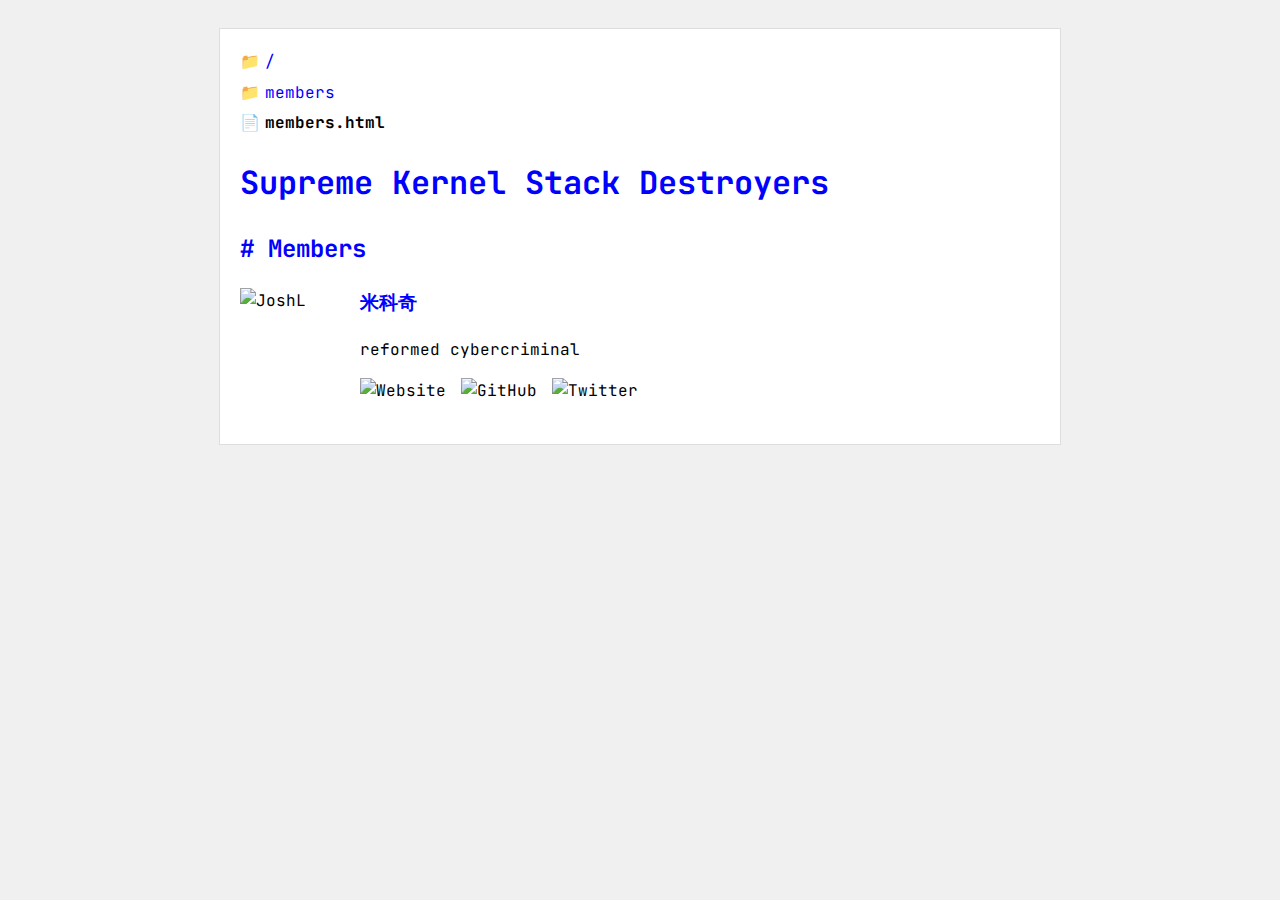
==== members.html @ ff3a206d "init" ====
<!DOCTYPE html>
<html lang="en">
<head>
    <meta charset="UTF-8">
    <meta name="viewport" content="width=device-width, initial-scale=1.0">
    <title>Supreme Kernel Stack Destroyers</title>
    <link href="https://fonts.googleapis.com/css2?family=JetBrains+Mono:wght@400;700&display=swap" rel="stylesheet">
    <style>
        body {
            font-family: 'JetBrains Mono', monospace;
            background-color: #f0f0f0;
            color: #000;
            line-height: 1.6;
            padding: 20px;
        }
        .container {
            max-width: 800px;
            margin: 0 auto;
            background-color: #fff;
            padding: 20px;
            border: 1px solid #ddd;
        }
        a {
            color: #00f;
            text-decoration: none;
        }
        a:hover {
            text-decoration: underline;
        }
        .header {
            margin-bottom: 20px;
        }
        .directory {
            display: flex;
            align-items: center;
            margin-bottom: 5px;
        }
        .directory::before {
            content: "📁";
            margin-right: 5px;
        }
        .file {
            display: flex;
            align-items: center;
            margin-bottom: 5px;
        }
        .file::before {
            content: "📄";
            margin-right: 5px;
        }
        .current-file {
            font-weight: bold;
        }
        h1, h2, h3 {
            color: #00f;
        }
        .member {
            display: flex;
            margin-bottom: 20px;
        }
        .member img {
            width: 100px;
            height: 100px;
            margin-right: 20px;
            object-fit: cover;
        }
        .member-info h3 {
            margin-top: 0;
        }
        .social-icons img {
            width: 20px;
            height: 20px;
            margin-right: 5px;
            object-fit: cover;
        }
    </style>
</head>
<body>
    <div class="container">
        <div class="header">
            <div class="directory"><a href="/">/</a></div>
            <div class="directory"><a href="/members">members</a></div>
            <div class="file current-file">members.html</div>
        </div>

        <h1>Supreme Kernel Stack Destroyers</h1>
        
        <main>
            <h2># Members</h2>
            
            <div class="member">
                <img src="https://i.pinimg.com/564x/98/9c/bc/989cbcbd77ecc97dc15bad1b9ad03f4f.jpg" alt="JoshL">
                <div class="member-info">
                    <h3>米科奇</h3>

                    <p>reformed cybercriminal</p>
                    <div class="social-icons">
                        <img src="/api/placeholder/20/20" alt="Website">
                        <img src="/api/placeholder/20/20" alt="GitHub">
                        <img src="/api/placeholder/20/20" alt="Twitter">
                    </div>
                </div>
            </div>
        </main>
    </div>
</body>
</html>
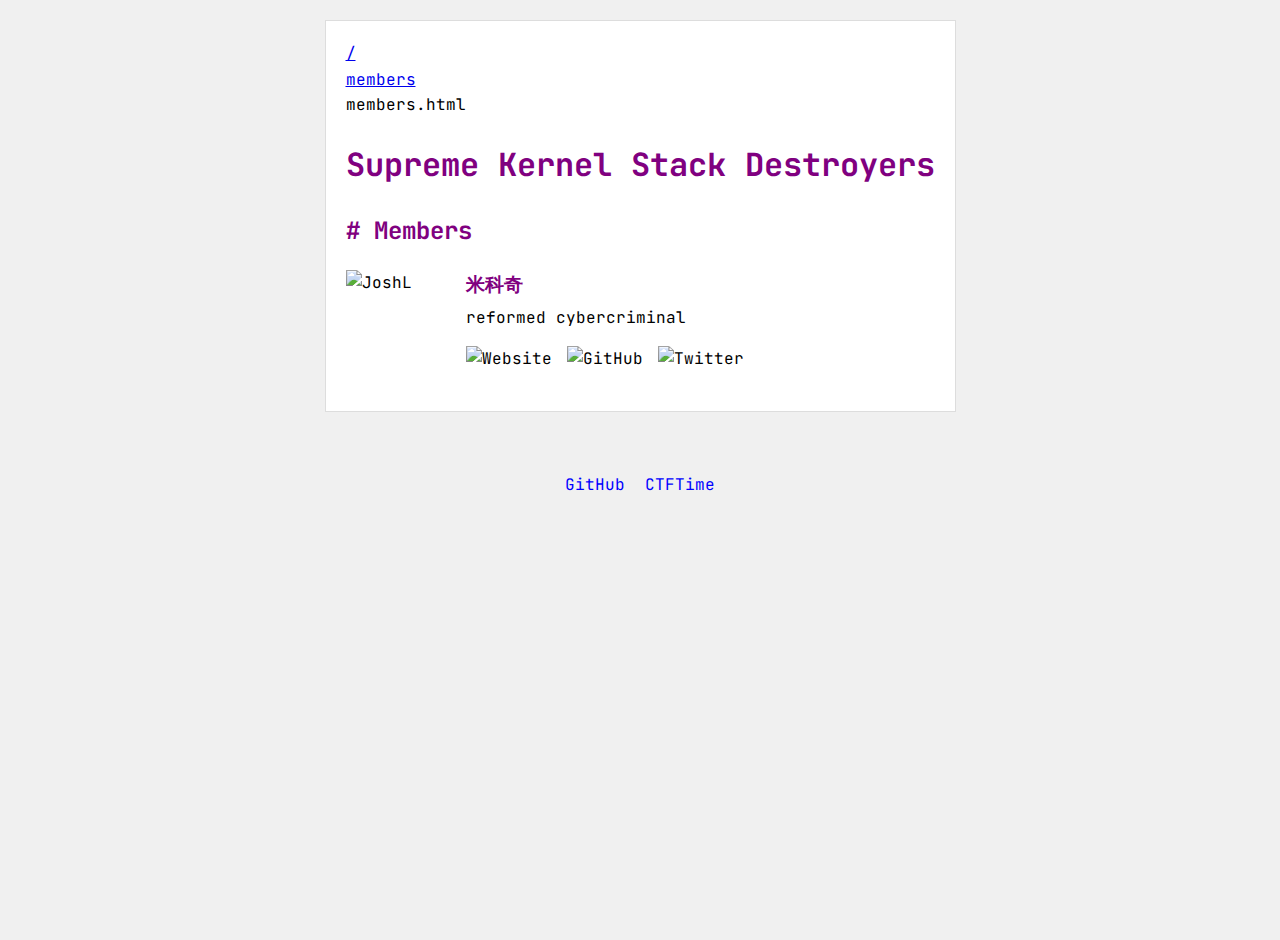
==== commit c20f173b: "edits" ====
--- a/members.html
+++ b/members.html
@@ -5,75 +5,7 @@
     <meta name="viewport" content="width=device-width, initial-scale=1.0">
     <title>Supreme Kernel Stack Destroyers</title>
     <link href="https://fonts.googleapis.com/css2?family=JetBrains+Mono:wght@400;700&display=swap" rel="stylesheet">
-    <style>
-        body {
-            font-family: 'JetBrains Mono', monospace;
-            background-color: #f0f0f0;
-            color: #000;
-            line-height: 1.6;
-            padding: 20px;
-        }
-        .container {
-            max-width: 800px;
-            margin: 0 auto;
-            background-color: #fff;
-            padding: 20px;
-            border: 1px solid #ddd;
-        }
-        a {
-            color: #00f;
-            text-decoration: none;
-        }
-        a:hover {
-            text-decoration: underline;
-        }
-        .header {
-            margin-bottom: 20px;
-        }
-        .directory {
-            display: flex;
-            align-items: center;
-            margin-bottom: 5px;
-        }
-        .directory::before {
-            content: "📁";
-            margin-right: 5px;
-        }
-        .file {
-            display: flex;
-            align-items: center;
-            margin-bottom: 5px;
-        }
-        .file::before {
-            content: "📄";
-            margin-right: 5px;
-        }
-        .current-file {
-            font-weight: bold;
-        }
-        h1, h2, h3 {
-            color: #00f;
-        }
-        .member {
-            display: flex;
-            margin-bottom: 20px;
-        }
-        .member img {
-            width: 100px;
-            height: 100px;
-            margin-right: 20px;
-            object-fit: cover;
-        }
-        .member-info h3 {
-            margin-top: 0;
-        }
-        .social-icons img {
-            width: 20px;
-            height: 20px;
-            margin-right: 5px;
-            object-fit: cover;
-        }
-    </style>
+    <link rel="stylesheet" href="style.css">
 </head>
 <body>
     <div class="container">
@@ -103,5 +35,11 @@
             </div>
         </main>
     </div>
+    <footer>
+        <div class="socials">
+            <a href="#">GitHub</a>
+            <a href="#">CTFTime</a>
+        </div>
+    </footer>
 </body>
 </html>
--- a/style.css
+++ b/style.css
@@ -0,0 +1,110 @@
+/* styles.css */
+body {
+    font-family: 'JetBrains Mono', monospace;
+    background-color: #f0f0f0;
+    color: #000;
+    line-height: 1.6;
+    padding: 20px;
+    display: flex;
+    flex-direction: column;
+    min-height: 100vh;
+    margin: 0;
+}
+
+.container {
+    max-width: 800px;
+    margin: 0 auto;
+    background-color: #fff;
+    padding: 20px;
+    border: 1px solid #ddd;
+}
+
+.folder, .file {
+    display: flex;
+    align-items: center;
+    margin-bottom: 5px;
+}
+
+.folder::before {
+    content: "📁";
+    margin-right: 5px;
+}
+
+.file {
+    justify-content: space-between;
+}
+
+.file-name {
+    color: #00f;
+}
+
+.file-info {
+    color: #666;
+}
+
+h1, h2 {
+    color: #800080;
+}
+
+.member {
+    display: flex;
+    align-items: flex-start;
+    margin-bottom: 20px;
+}
+
+.member img {
+    width: 100px;
+    height: 100px;
+    margin-right: 20px;
+    object-fit: cover;
+}
+
+.member-info {
+    flex: 1;
+    display: flex;
+    flex-direction: column;
+    justify-content: center;
+    min-height: 100px;
+}
+
+.member-info h3 {
+    margin-top: 0;
+    margin-bottom: 5px;
+    color: #800080;
+}
+
+.member-info p {
+    margin: 0 0 5px 0;
+}
+
+.social-icons {
+    margin-top: 10px;
+}
+
+.social-icons img {
+    width: 20px;
+    height: 20px;
+    margin-right: 5px;
+}
+
+footer {
+    background-color: #f0f0f0;
+    padding: 20px 0;
+    margin-top: 40px;
+    text-align: center;
+}
+
+.socials {
+    display: flex;
+    justify-content: center;
+    gap: 20px;
+}
+
+.socials a {
+    color: #00f;
+    text-decoration: none;
+}
+
+.socials a:hover {
+    text-decoration: underline;
+}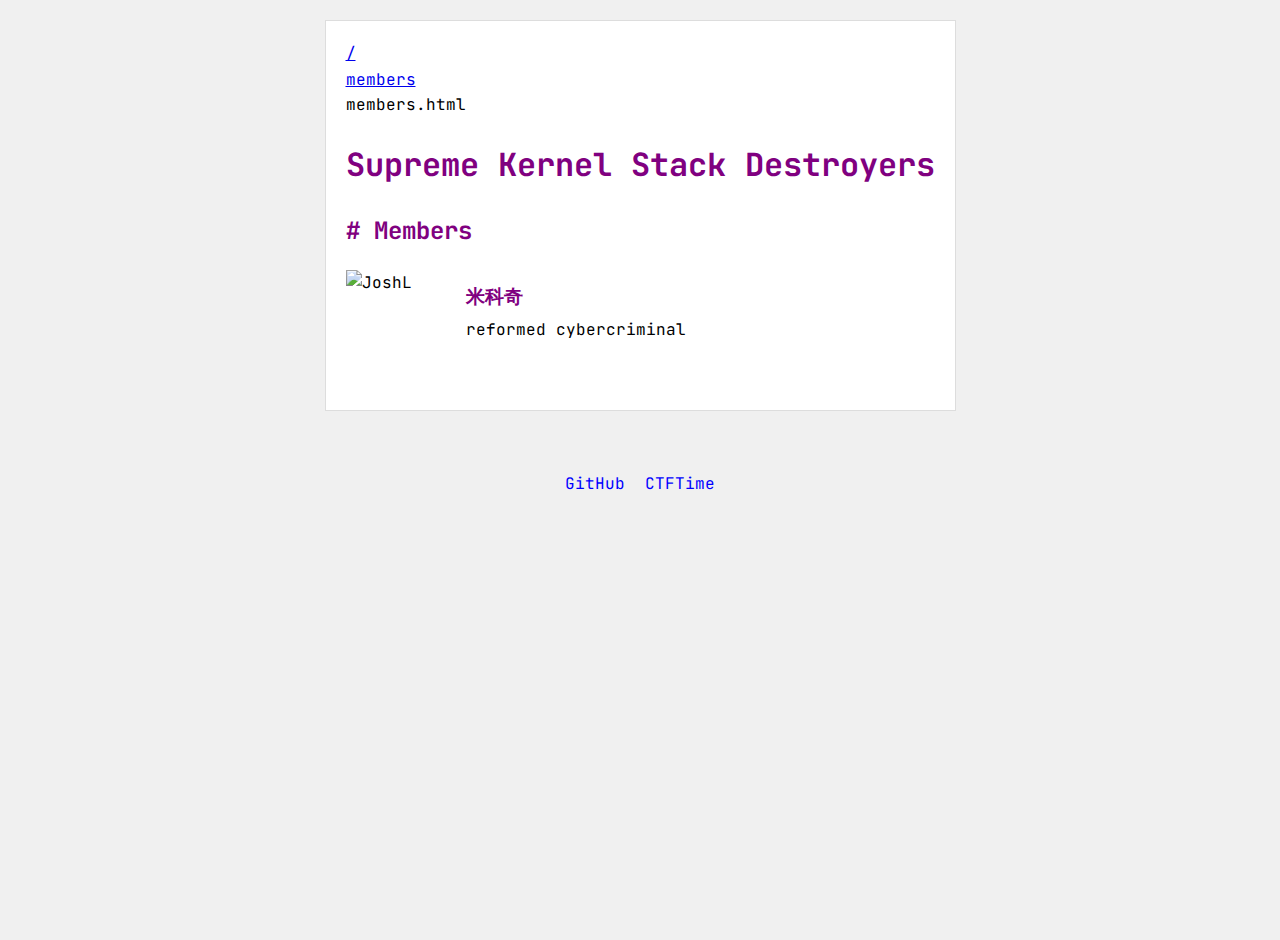
==== commit 72597dae: "add images and social button support" ====
--- a/members.html
+++ b/members.html
@@ -27,9 +27,9 @@
 
                     <p>reformed cybercriminal</p>
                     <div class="social-icons">
-                        <img src="/api/placeholder/20/20" alt="Website">
-                        <img src="/api/placeholder/20/20" alt="GitHub">
-                        <img src="/api/placeholder/20/20" alt="Twitter">
+                        <a href="https://research.meekolab.com" class="icon-website" title="Website"></a>
+                        <a href="https://github.com/maikxchd" class="icon-github" title="GitHub"></a>
+                        <a href="https://twitter.com/meekochii" class="icon-twitter" title="Twitter"></a>
                     </div>
                 </div>
             </div>
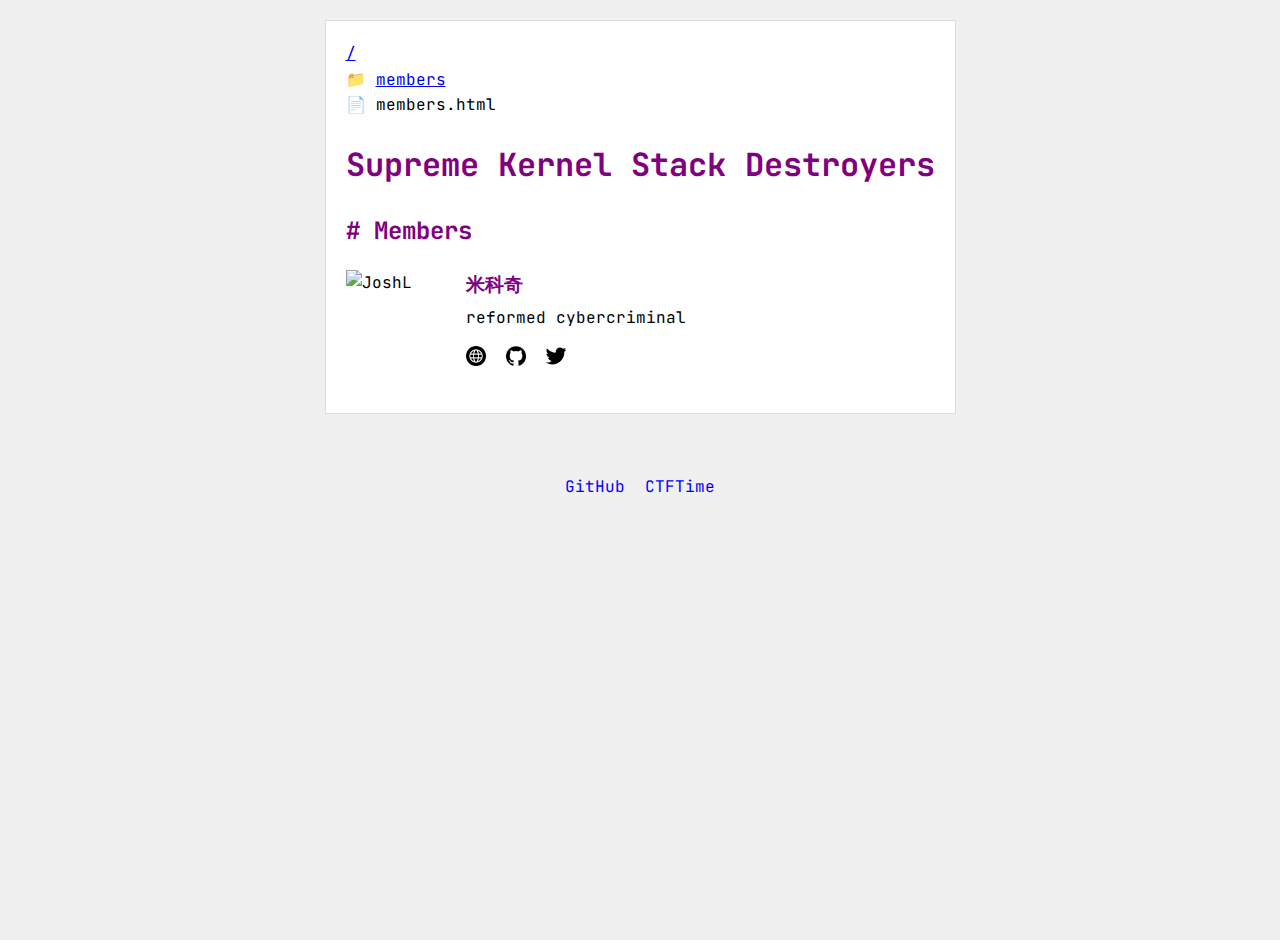
==== commit 40d53a0a: "Update members.html" ====
--- a/members.html
+++ b/members.html
@@ -11,8 +11,8 @@
     <div class="container">
         <div class="header">
             <div class="directory"><a href="/">/</a></div>
-            <div class="directory"><a href="/members">members</a></div>
-            <div class="file current-file">members.html</div>
+            <div class="directory">📁 <a href="/members">members</a></div>
+            <div class="file current-file">📄 members.html</div>
         </div>
 
         <h1>Supreme Kernel Stack Destroyers</h1>
--- a/style.css
+++ b/style.css
@@ -107,4 +107,24 @@
 
 .socials a:hover {
     text-decoration: underline;
-}+}
+
+:root {
+    --icon-website: url('/images/web.png');
+    --icon-github: url('/images/github.png');
+    --icon-twitter: url('/images/twitter.svg');
+}
+
+.social-icons a {
+    display: inline-block;
+    width: 20px;
+    height: 20px;
+    margin-right: 10px;
+    background-size: contain;
+    background-repeat: no-repeat;
+    background-position: center;
+}
+
+.social-icons .icon-website { background-image: var(--icon-website); }
+.social-icons .icon-github { background-image: var(--icon-github); }
+.social-icons .icon-twitter { background-image: var(--icon-twitter); }